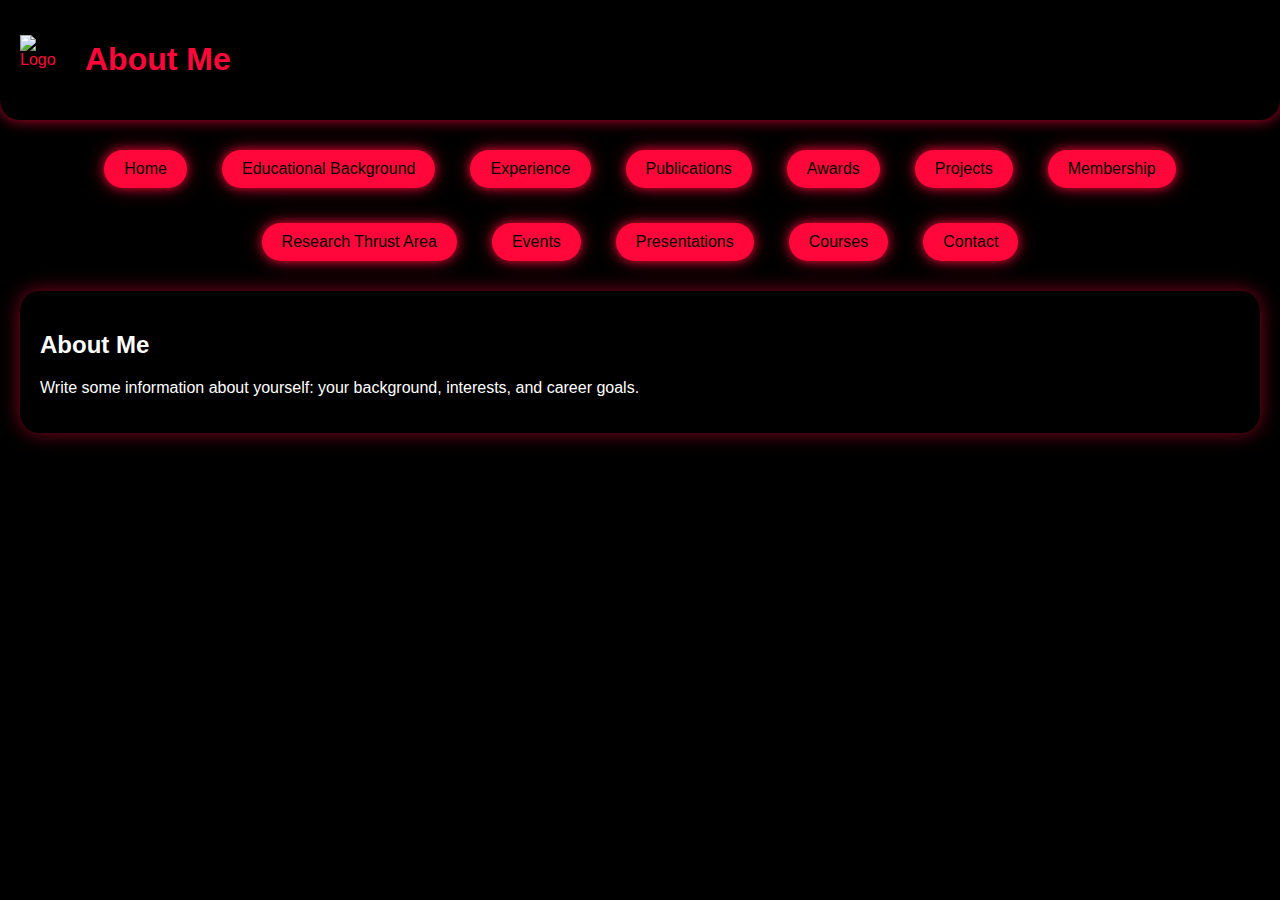
==== about.html @ 23a59198 "Update about.html" ====
<!DOCTYPE html>
<html lang="en">
<head>
    <meta charset="UTF-8">
    <meta name="viewport" content="width=device-width, initial-scale=1.0">
    <title>Home</title>
    <link rel="stylesheet" href="styles.css"> <!-- Add this line -->
</head>
<body>

<header>
    <img src="r.jpeg" alt="Logo" class="logo">
    <h1>About Me</h1>
</header>

<nav>
    <a href="index.html">Home</a>
    <a href="education.html">Educational Background</a>
    <a href="experience.html">Experience</a>
    <a href="publications.html">Publications</a>
    <a href="awards.html">Awards</a>
    <a href="projects.html">Projects</a>
    <a href="membership.html">Membership</a>
    <a href="research.html">Research Thrust Area</a>
    <a href="events.html">Events</a>
    <a href="presentations.html">Presentations</a>
    <a href="courses.html">Courses</a>
    <a href="contact.html">Contact</a>
</nav>

<section>
    <h2>About Me</h2>
    <p>Write some information about yourself: your background, interests, and career goals.</p>
</section>

</body>
</html>
---- styles.css ----
/* Universal styling for body with black background */
body {
    font-family: 'Arial', sans-serif;
    margin: 0;
    padding: 0;
    background-color: #000000; /* Pure black background */
    color: #ffffff; /* White text for readability */
    animation: fadeIn 1s ease-in-out;
}

/* Header styling with black background and neon-red text */
header {
    background-color: #000000; /* Black background */
    color: #ff073a; /* Neon red text */
    text-align: left; /* Align text to the left */
    padding: 20px;
    display: flex; /* Use flexbox for alignment */
    align-items: center; /* Center items vertically */
    border-radius: 0 0 20px 20px;
    box-shadow: 0 0 15px rgba(255, 7, 58, 0.75); /* Soft glowing red edges */
    animation: slideDown 1s ease-in-out;
}

/* Logo styling */
.logo {
    width: 50px; /* Set the width of the logo */
    height: 50px; /* Set the height of the logo */
    margin-right: 15px; /* Space between logo and title */
}

/* Navigation styling with flexbox */
nav {
    display: flex;
    justify-content: center;
    flex-wrap: wrap; /* Allows wrapping when space is limited */
    gap: 15px; /* Adds space between each link */
    margin: 20px 0;
}

/* Neon-red buttons with glowing edges */
nav a {
    margin: 10px;
    text-decoration: none;
    color: #000000; /* Black text inside button */
    padding: 10px 20px;
    border-radius: 25px;
    background-color: #ff073a; /* Neon red background */
    box-shadow: 0 0 10px rgba(255, 7, 58, 0.75), 0 0 20px rgba(255, 7, 58, 0.5); /* Glowing effect */
    transition: background-color 0.3s ease, transform 0.3s ease, box-shadow 0.3s ease;
    white-space: nowrap; /* Prevents text from breaking into multiple lines */
}

/* Hover effect for buttons with increased glow */
nav a:hover {
    background-color: #ff3b5b; /* Slightly lighter neon-red */
    color: #000000; /* Keep text black */
    transform: scale(1.05);
    box-shadow: 0 0 20px rgba(255, 7, 58, 0.9), 0 0 30px rgba(255, 7, 58, 0.6); /* Stronger glow on hover */
}

/* Section styling with black background and neon-red soft-glow edges */
section {
    padding: 20px;
    background-color: #000000; /* Black background */
    border-radius: 20px;
    margin: 20px;
    color: #ffffff; /* White text */
    box-shadow: 0 0 20px rgba(255, 7, 58, 0.5); /* Glowing edges for sections */
    animation: fadeUp 1s ease;
}

/* Soft animation keyframes */
@keyframes fadeIn {
    from {
        opacity: 0;
    }
    to {
        opacity: 1;
    }
}

@keyframes slideDown {
    from {
        transform: translateY(-50px);
        opacity: 0;
    }
    to {
        transform: translateY(0);
        opacity: 1;
    }
}

@keyframes fadeUp {
    from {
        transform: translateY(30px);
        opacity: 0;
    }
    to {
        transform: translateY(0);
        opacity: 1;
    }
}

/* Footer styling with black background and neon-red glow */
footer {
    text-align: center;
    padding: 20px;
    background-color: #000000; /* Black background */
    color: #ff073a; /* Neon-red text */
    border-radius: 20px 20px 0 0;
    box-shadow: 0 0 15px rgba(255, 7, 58, 0.75); /* Soft glowing red edges */
    position: relative;
    bottom: 0;
    width: 100%;
    margin-top: 40px;
    animation: fadeIn 1.5s ease-in-out;
}

/* Add soft transition to all buttons and links */
button, a {
    transition: all 0.3s ease;
}
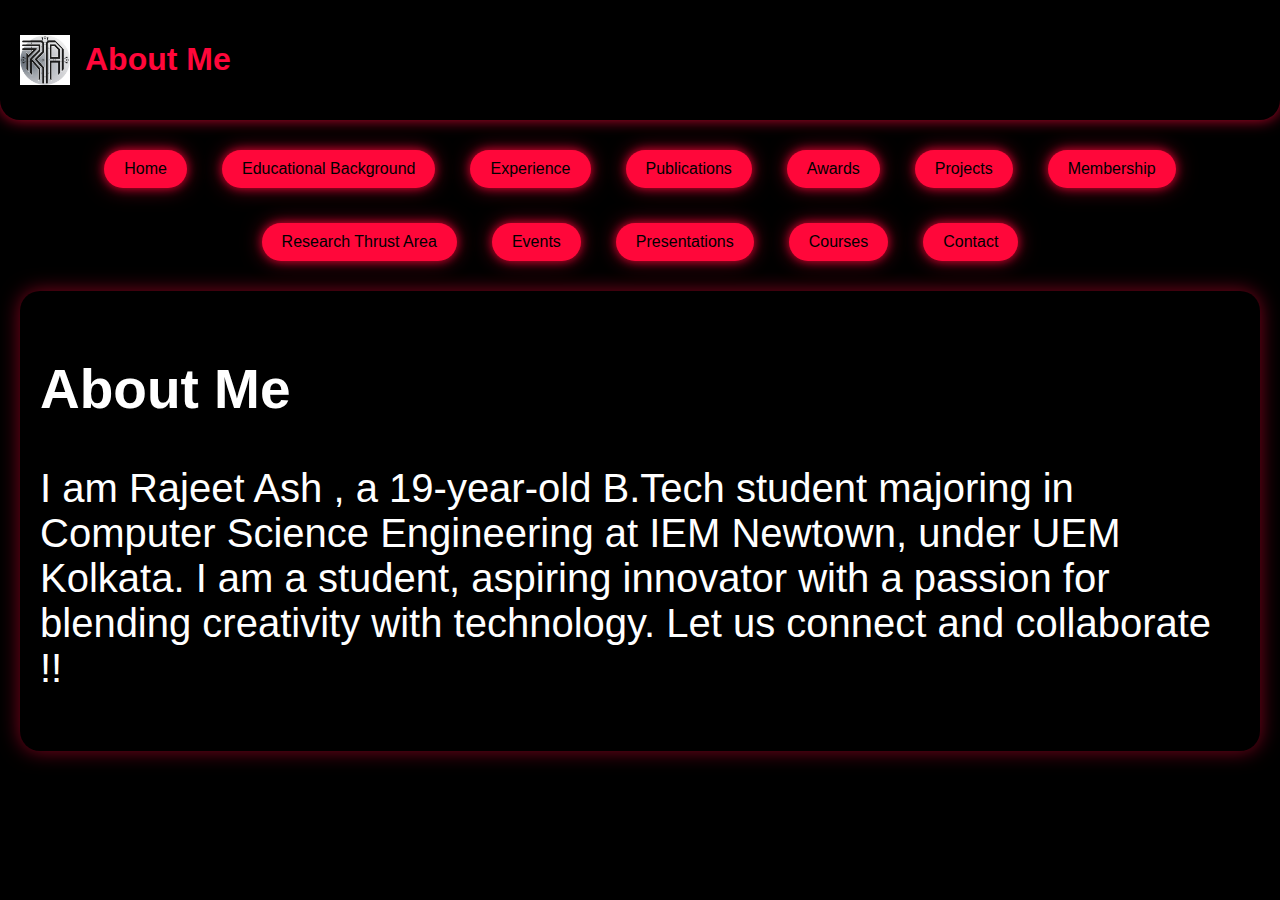
==== commit 54bdd50f: "Update about.html" ====
--- a/about.html
+++ b/about.html
@@ -29,8 +29,10 @@
 </nav>
 
 <section>
-    <h2>About Me</h2>
-    <p>Write some information about yourself: your background, interests, and career goals.</p>
+    <h2 style="font-size:55px; ">About Me</h2>
+    <p style="font-size:40px; ">I am Rajeet Ash , a 19-year-old B.Tech student majoring in Computer Science Engineering at IEM Newtown, under UEM Kolkata.
+        I am a student, aspiring innovator with a passion for blending creativity with technology.
+        Let us connect and collaborate !! </p>
 </section>
 
 </body>
--- a/styles.css
+++ b/styles.css
@@ -69,6 +69,108 @@
     animation: fadeUp 1s ease;
 }
 
+/* Educational section styling */
+.education-section {
+    padding: 20px;
+    background-color: #000000; /* Black background */
+    border-radius: 20px;
+    margin: 20px;
+    color: #ffffff; /* White text */
+    box-shadow: 0 0 20px rgba(255, 7, 58, 0.5); /* Glowing edges for sections */
+}
+
+/* Scrollable frames container */
+.scrollable-frames {
+    display: flex;
+    overflow-x: auto; /* Enable horizontal scrolling */
+    padding: 10px;
+    scroll-behavior: smooth; /* Smooth scroll */
+}
+
+/* Frame styling */
+.frame {
+    background-color: #222; /* Dark background for frames */
+    border-radius: 10px;
+    width: 300px; /* Set width of each frame */
+    margin-right: 20px; /* Space between frames */
+    padding: 20px;
+    box-shadow: 0 0 15px rgba(255, 7, 58, 0.5); /* Glowing effect */
+    flex: none; /* Prevent frames from shrinking */
+    transition: transform 0.3s ease; /* Transition for motion blur */
+}
+
+/* Logo inside frames */
+.frame-logo {
+    width: 50px; /* Width of the logo in frames */
+    height: 50px; /* Height of the logo in frames */
+    display: block; /* Make it block-level */
+    margin: 0 auto 10px; /* Center the logo */
+}
+
+/* Heading inside frames */
+h3 {
+    text-align: center; /* Center the heading */
+    margin-bottom: 10px; /* Space below heading */
+}
+
+/* Motion blur effect on scroll */
+.scrollable-frames::-webkit-scrollbar {
+    height: 8px; /* Scrollbar height */
+}
+
+.scrollable-frames::-webkit-scrollbar-thumb {
+    background: rgba(255, 7, 58, 0.5); /* Scrollbar color */
+    border-radius: 10px; /* Rounded corners */
+}
+
+.scrollable-frames::-webkit-scrollbar-thumb:hover {
+    background: rgba(255, 7, 58, 0.8); /* Darker on hover */
+}
+
+.scrollable-frames:hover .frame {
+    transform: translateZ(0) scale(1.05); /* Slight scale on hover for motion blur effect */
+}
+
+/* Form styling */
+form {
+    background-color: #222; /* Dark background for the form */
+    padding: 20px;
+    border-radius: 10px;
+    box-shadow: 0 0 15px rgba(255, 7, 58, 0.5); /* Glowing effect for the form */
+}
+
+/* Input and textarea styling */
+input[type="text"], input[type="email"], textarea {
+    width: calc(100% - 20px); /* Full width minus padding */
+    padding: 10px;
+    border: 1px solid #ff073a; /* Neon red border */
+    border-radius: 5px;
+    background-color: #333; /* Dark background for inputs */
+    color: #ffffff; /* White text */
+}
+
+input[type="text"]:focus, input[type="email"]:focus, textarea:focus {
+    outline: none;
+    border: 1px solid #ff073a; /* Change border color on focus */
+    box-shadow: 0 0 10px rgba(255, 7, 58, 0.5); /* Glowing effect on focus */
+}
+
+/* Button styling */
+button {
+    background-color: #ff073a; /* Neon red */
+    color: #000; /* Black text */
+    border: none;
+    border-radius: 5px;
+    padding: 10px 20px;
+    cursor: pointer;
+    transition: background-color 0.3s ease, box-shadow 0.3s ease;
+}
+
+button:hover {
+    background-color: #ff3b5b; /* Lighter red on hover */
+    box-shadow: 0 0 10px rgba(255, 7, 58, 0.9); /* Glowing effect on hover */
+}
+
 /* Soft animation keyframes */
 @keyframes fadeIn {
     from {
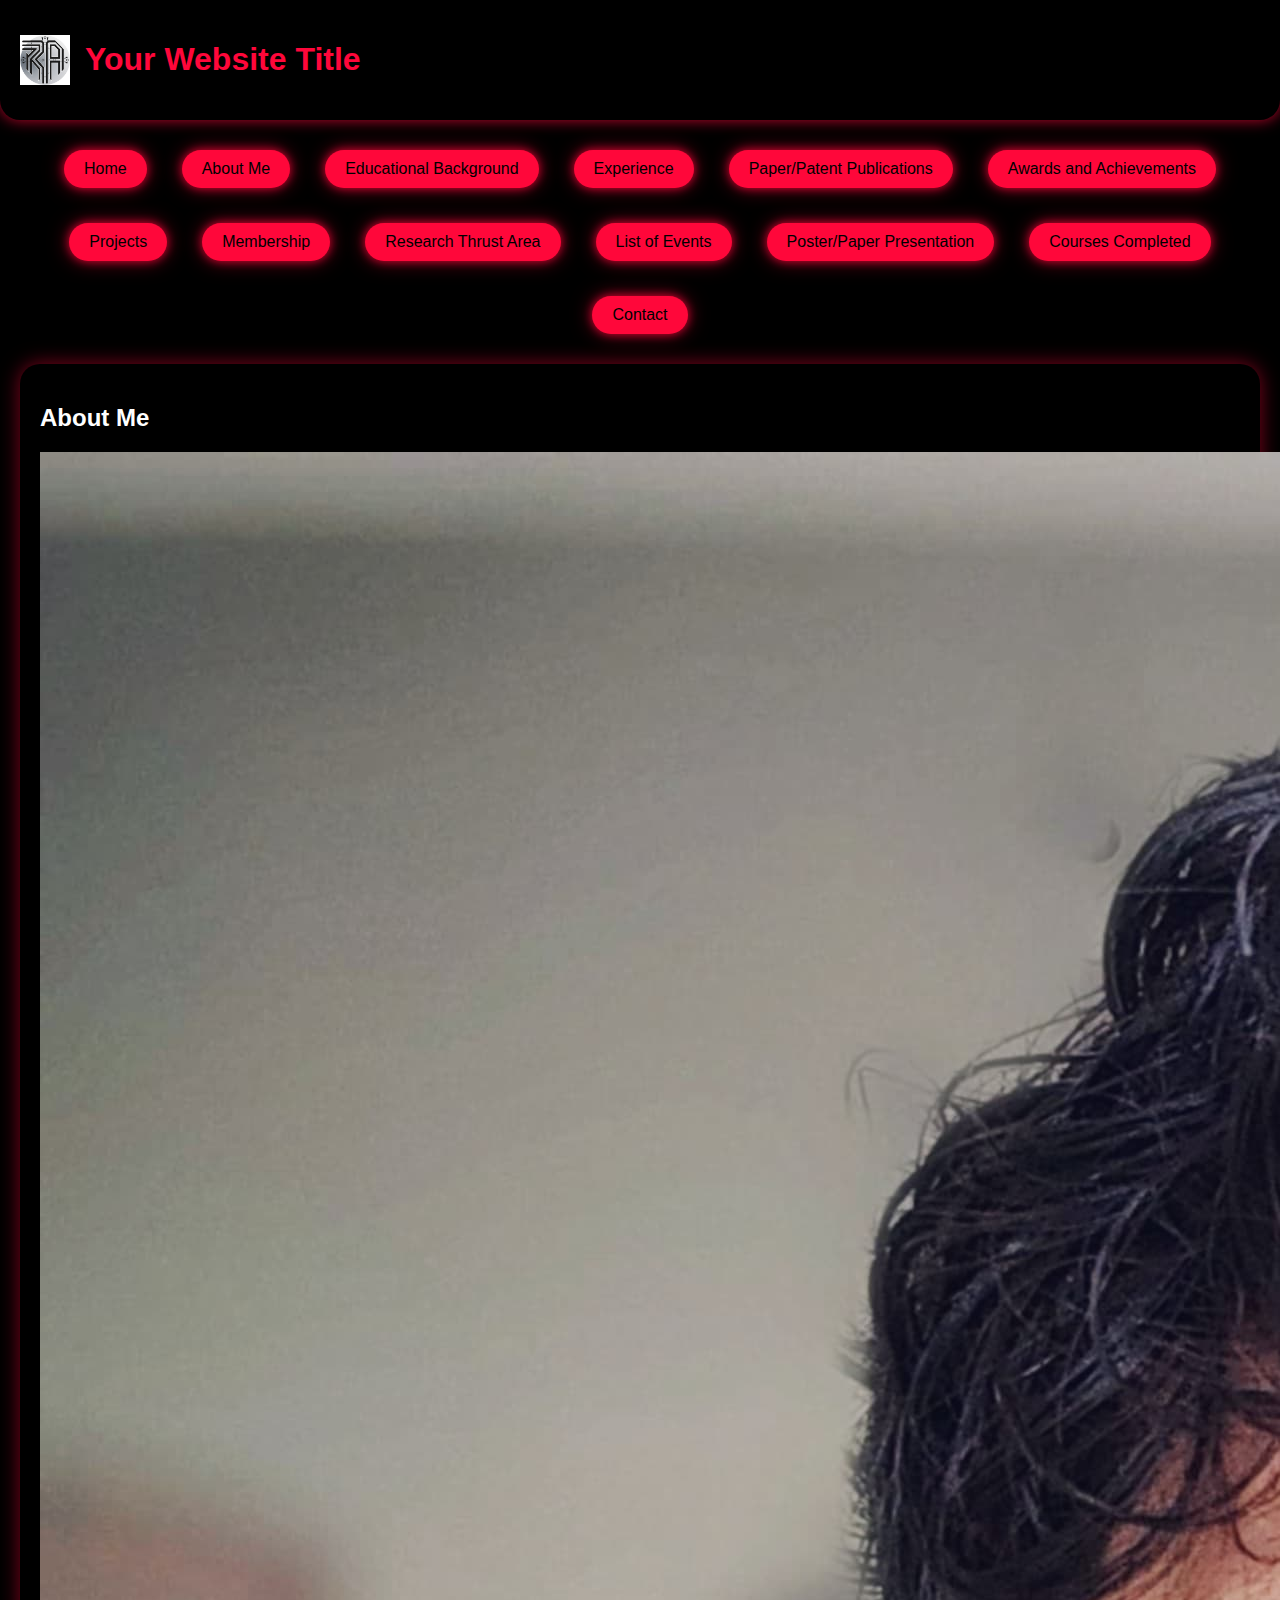
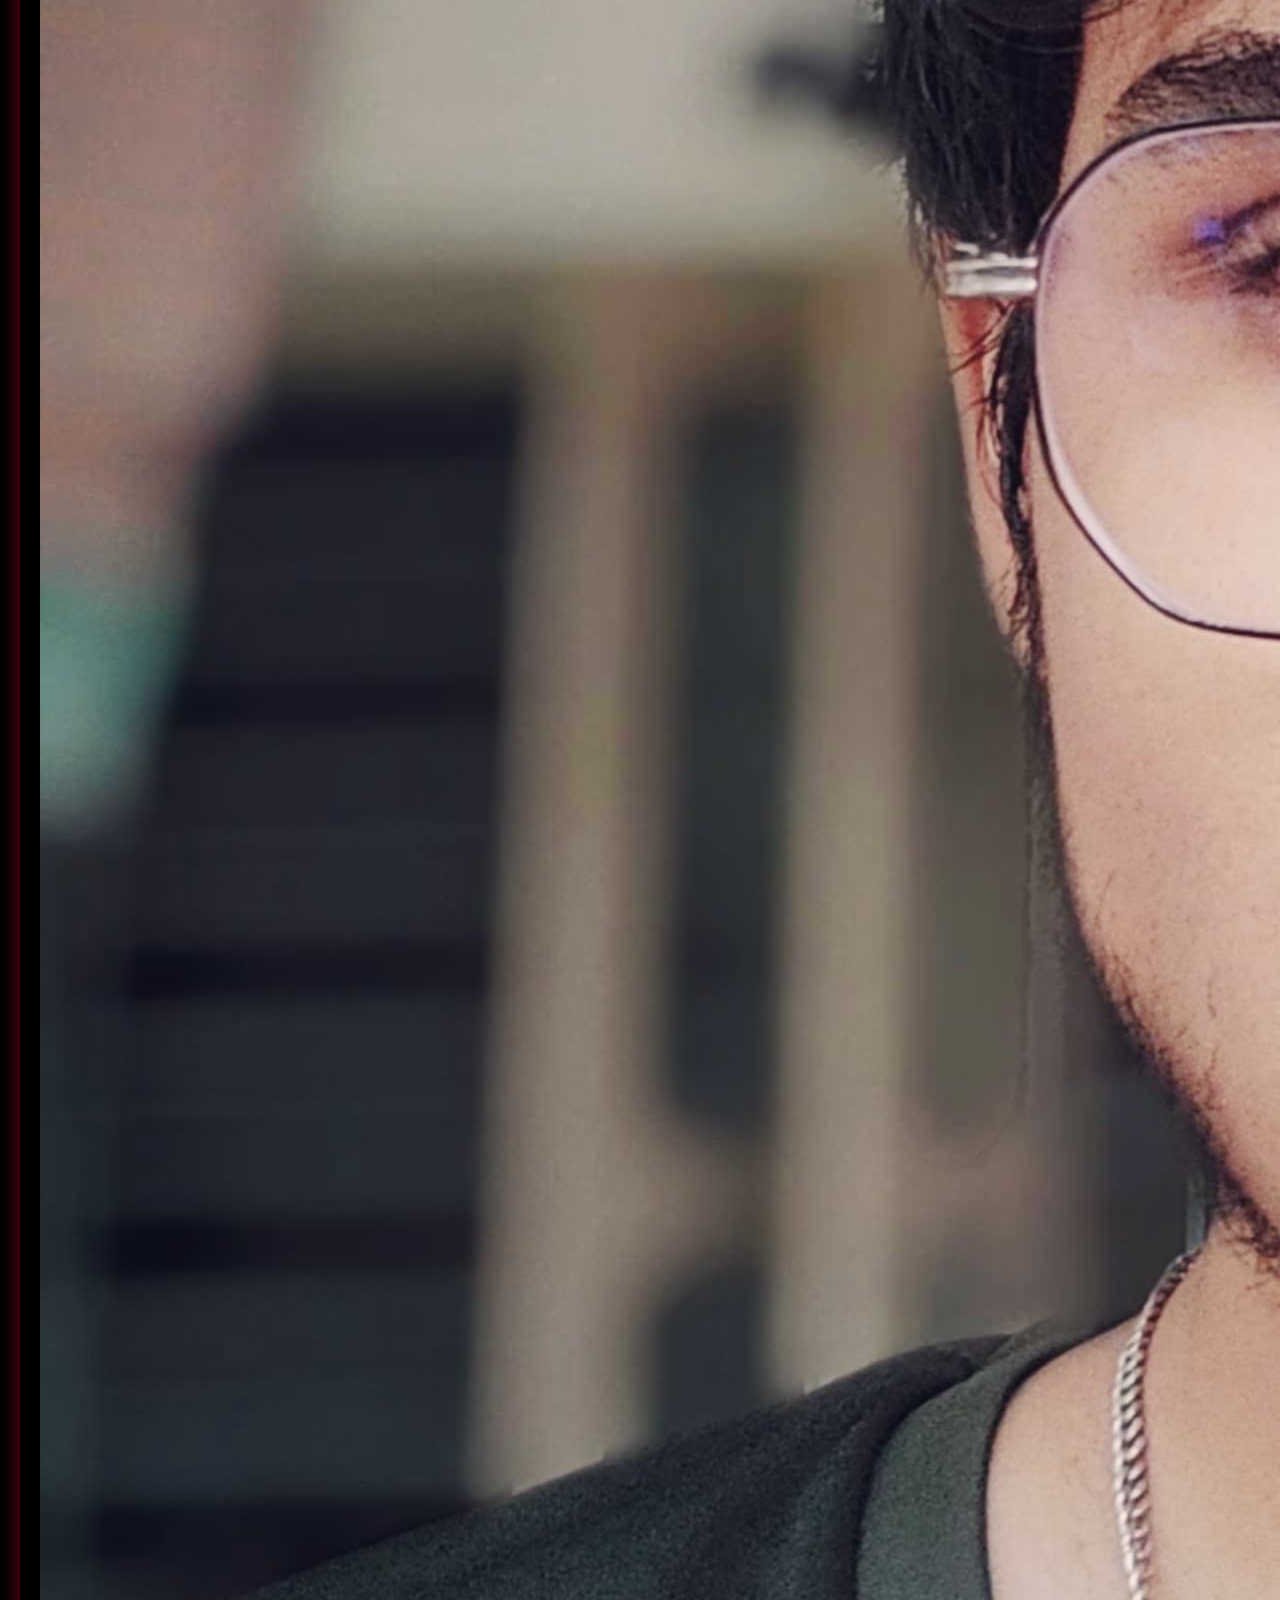
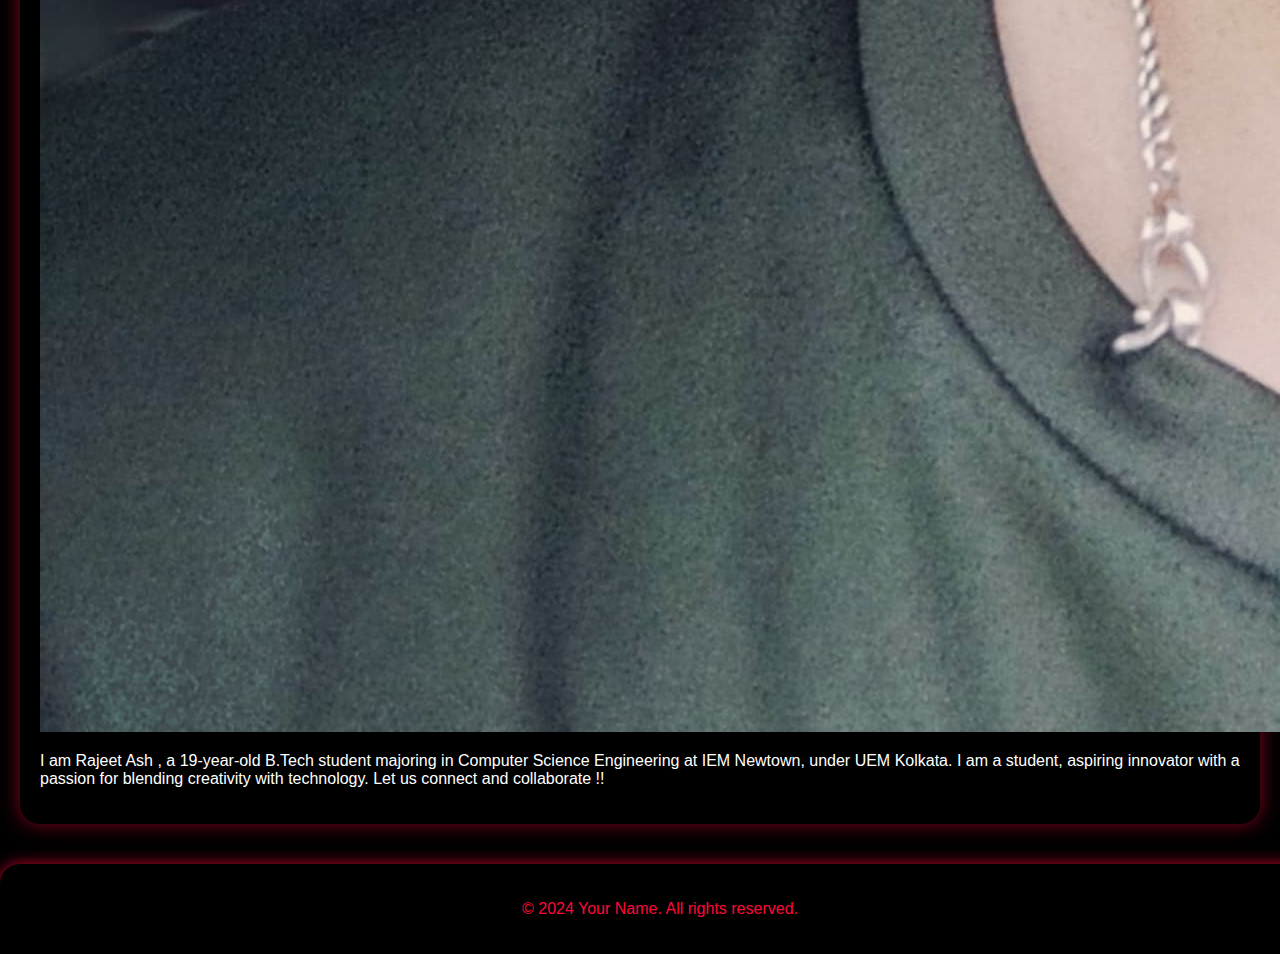
==== commit ef688749: "Update about.html" ====
--- a/about.html
+++ b/about.html
@@ -3,37 +3,43 @@
 <head>
     <meta charset="UTF-8">
     <meta name="viewport" content="width=device-width, initial-scale=1.0">
-    <title>Home</title>
-    <link rel="stylesheet" href="styles.css"> <!-- Add this line -->
+    <title>About Me</title>
+    <link rel="stylesheet" href="styles.css"> <!-- Link to your CSS file -->
 </head>
 <body>
+    <header>
+        <img src="r.jpeg" alt="Logo" class="logo">
+        <h1>Your Website Title</h1>
+    </header>
+    
+    <nav>
+        <a href="home.html">Home</a>
+        <a href="about.html">About Me</a>
+        <a href="education.html">Educational Background</a>
+        <a href="experience.html">Experience</a>
+        <a href="publications.html">Paper/Patent Publications</a>
+        <a href="awards.html">Awards and Achievements</a>
+        <a href="projects.html">Projects</a>
+        <a href="membership.html">Membership</a>
+        <a href="research.html">Research Thrust Area</a>
+        <a href="events.html">List of Events</a>
+        <a href="presentations.html">Poster/Paper Presentation</a>
+        <a href="courses.html">Courses Completed</a>
+        <a href="contact.html">Contact</a>
+    </nav>
 
-<header>
-    <img src="r.jpeg" alt="Logo" class="logo">
-    <h1>About Me</h1>
-</header>
+    <section class="about-section">
+        <h2>About Me</h2>
+        <div class="profile-image-container">
+            <img src="rash.jpg" alt="Your Name" class="profile-image">
+        </div>
+        <p>I am Rajeet Ash , a 19-year-old B.Tech student majoring in Computer Science Engineering at IEM Newtown, under UEM Kolkata.
+        I am a student, aspiring innovator with a passion for blending creativity with technology.
+        Let us connect and collaborate !!</p>
+    </section>
 
-<nav>
-    <a href="index.html">Home</a>
-    <a href="education.html">Educational Background</a>
-    <a href="experience.html">Experience</a>
-    <a href="publications.html">Publications</a>
-    <a href="awards.html">Awards</a>
-    <a href="projects.html">Projects</a>
-    <a href="membership.html">Membership</a>
-    <a href="research.html">Research Thrust Area</a>
-    <a href="events.html">Events</a>
-    <a href="presentations.html">Presentations</a>
-    <a href="courses.html">Courses</a>
-    <a href="contact.html">Contact</a>
-</nav>
-
-<section>
-    <h2 style="font-size:55px; ">About Me</h2>
-    <p style="font-size:40px; ">I am Rajeet Ash , a 19-year-old B.Tech student majoring in Computer Science Engineering at IEM Newtown, under UEM Kolkata.
-        I am a student, aspiring innovator with a passion for blending creativity with technology.
-        Let us connect and collaborate !! </p>
-</section>
-
+    <footer>
+        <p>&copy; 2024 Your Name. All rights reserved.</p>
+    </footer>
 </body>
 </html>
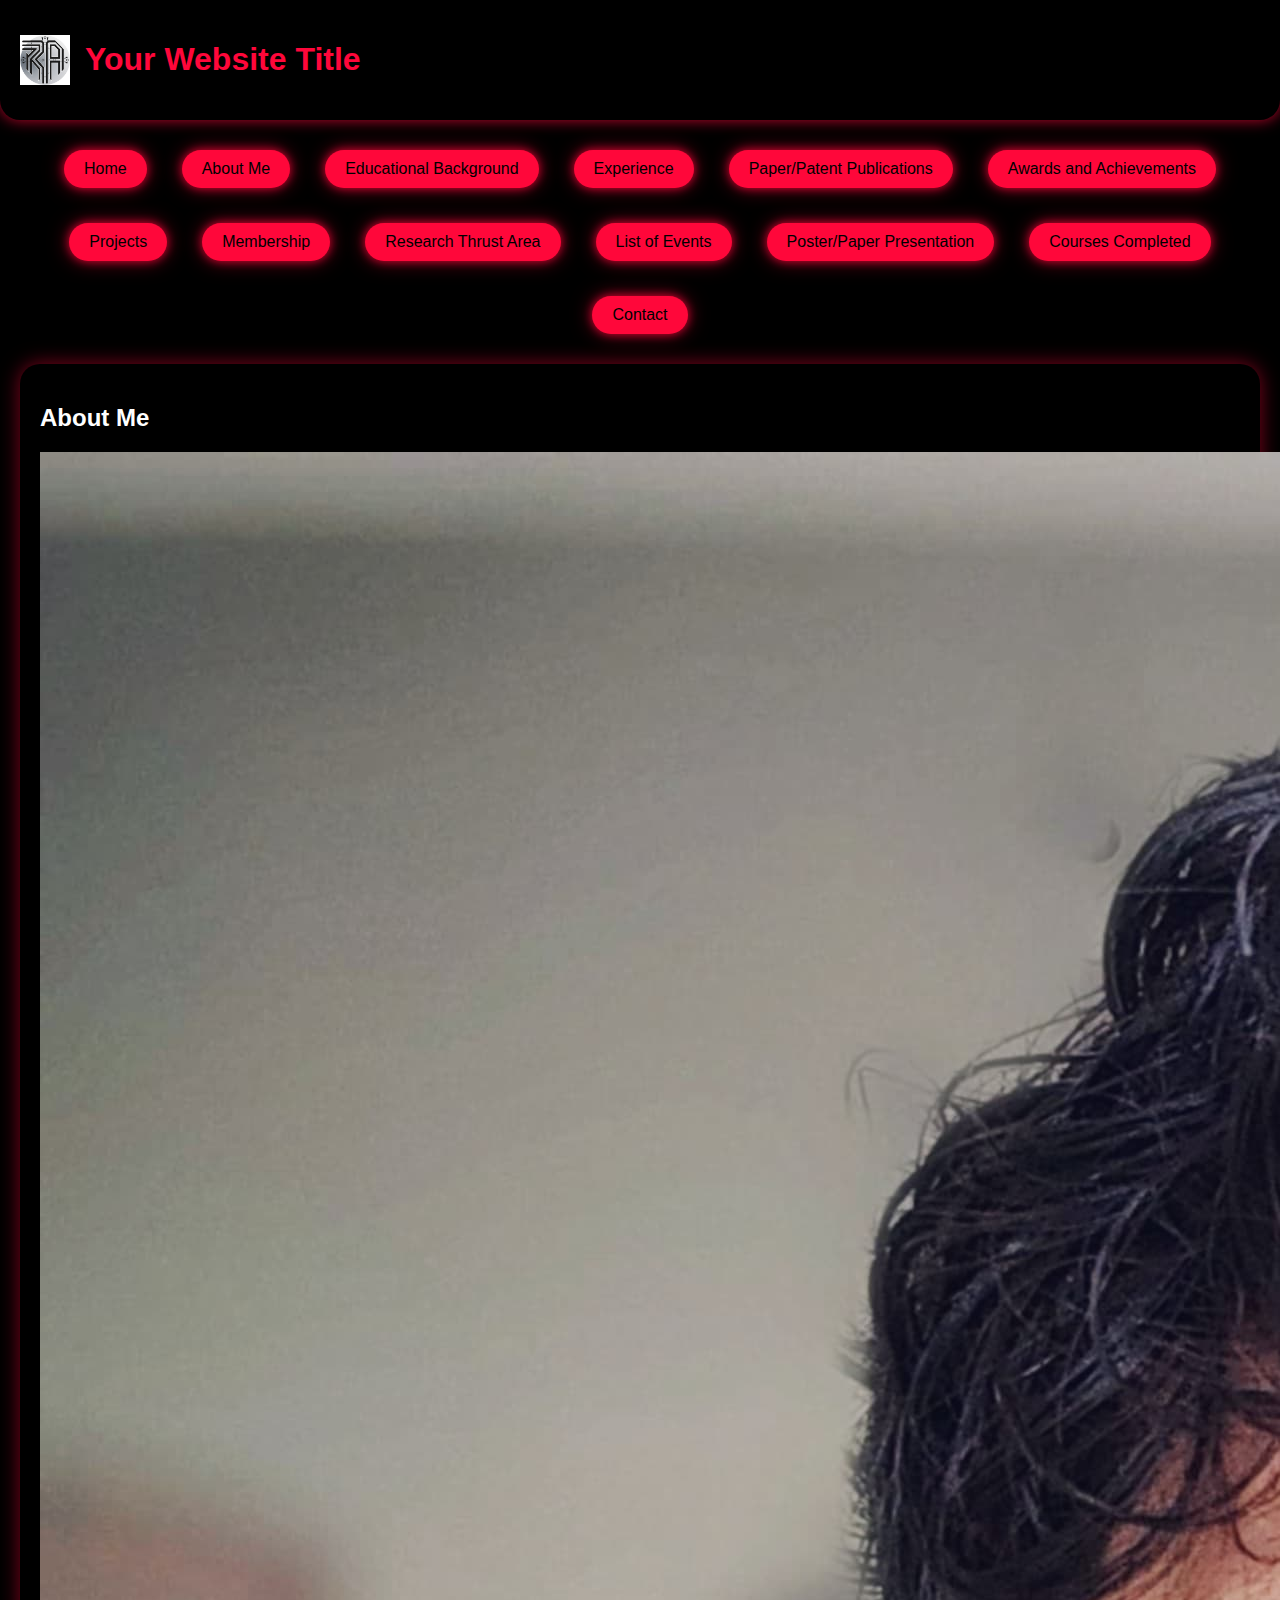
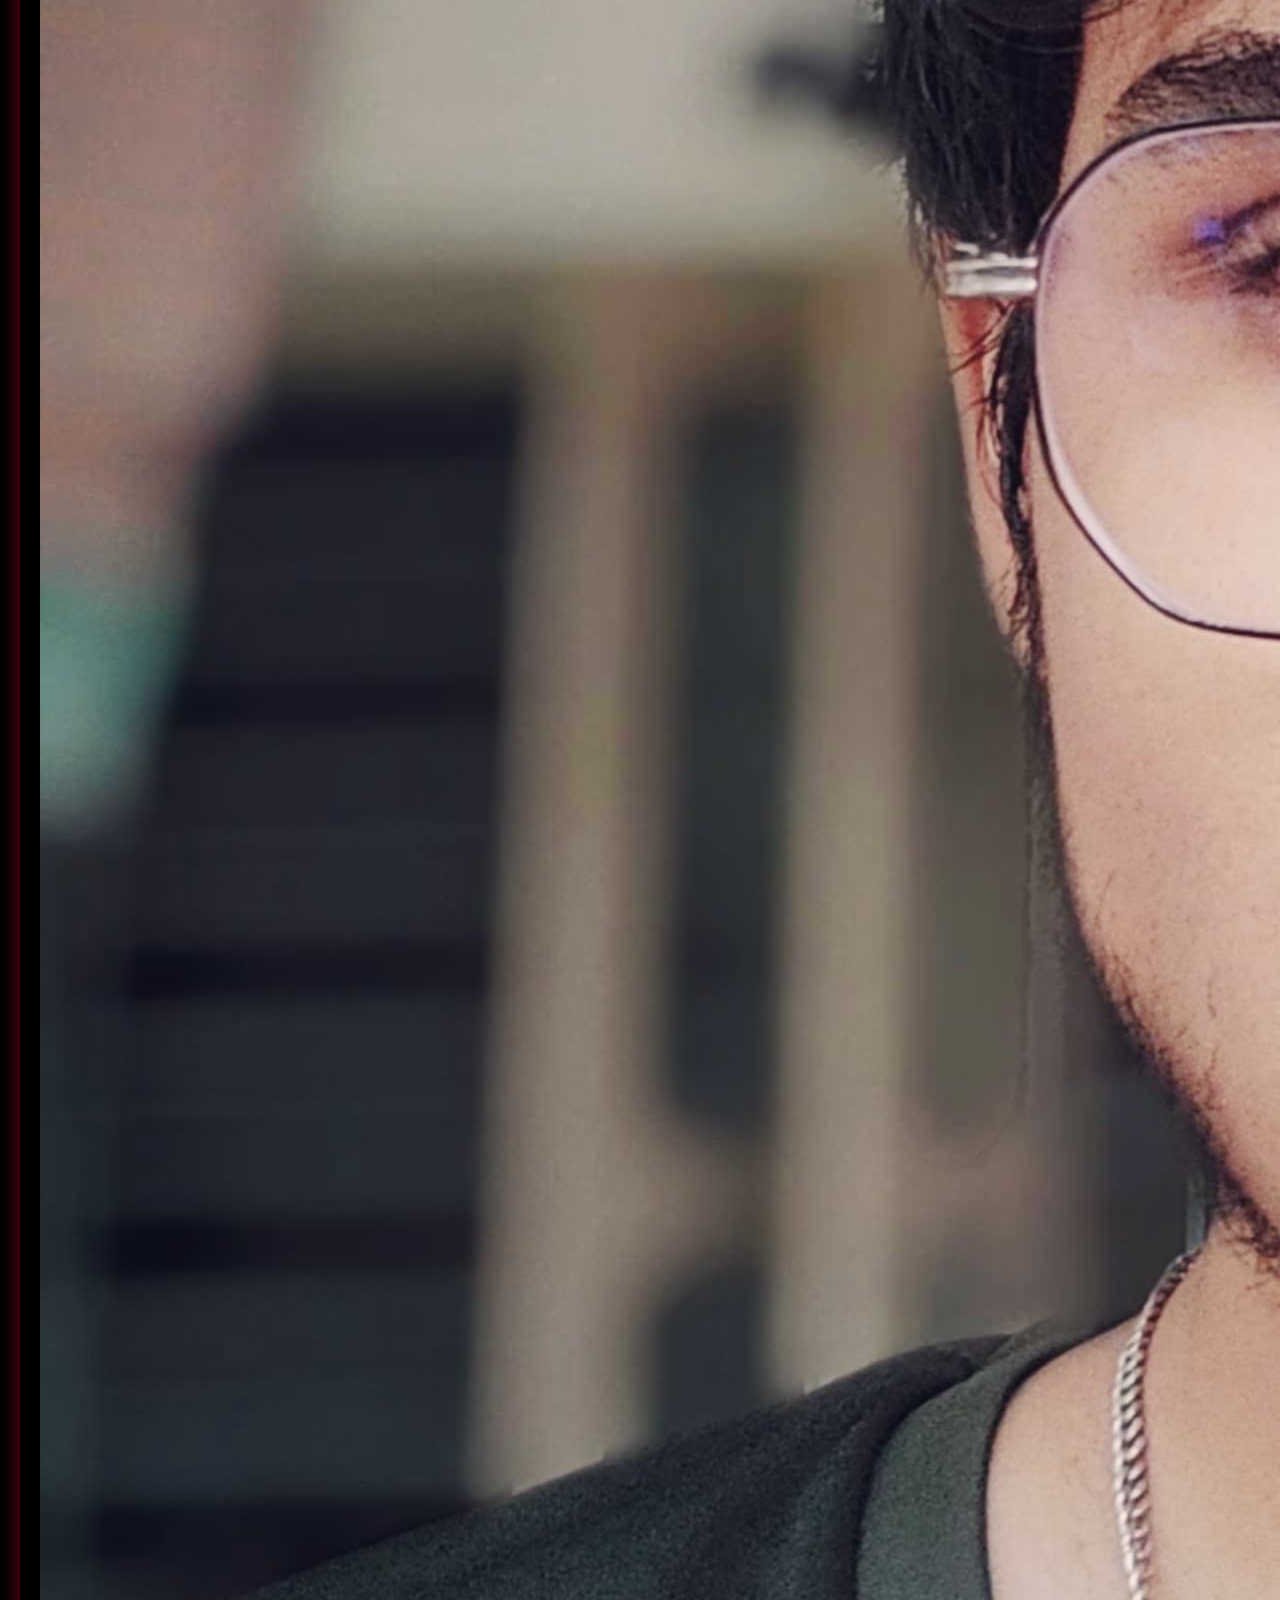
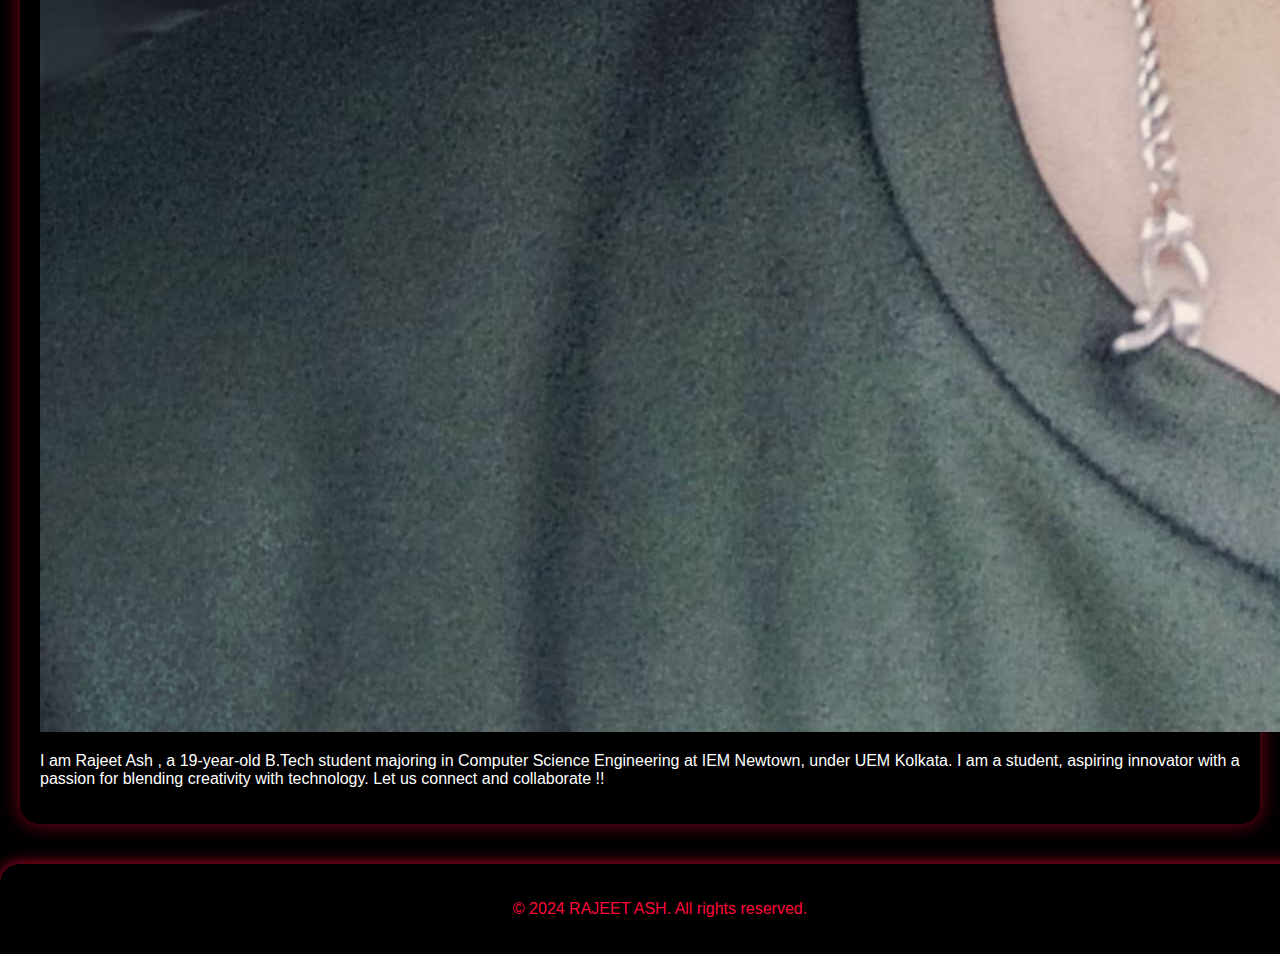
==== commit efe28bc7: "Update about.html" ====
--- a/about.html
+++ b/about.html
@@ -1,4 +1,4 @@
-<!DOCTYPE html>
+    <!DOCTYPE html>
 <html lang="en">
 <head>
     <meta charset="UTF-8">
@@ -39,7 +39,7 @@
     </section>
 
     <footer>
-        <p>&copy; 2024 Your Name. All rights reserved.</p>
+        <p>&copy; 2024 RAJEET ASH. All rights reserved.</p>
     </footer>
 </body>
 </html>
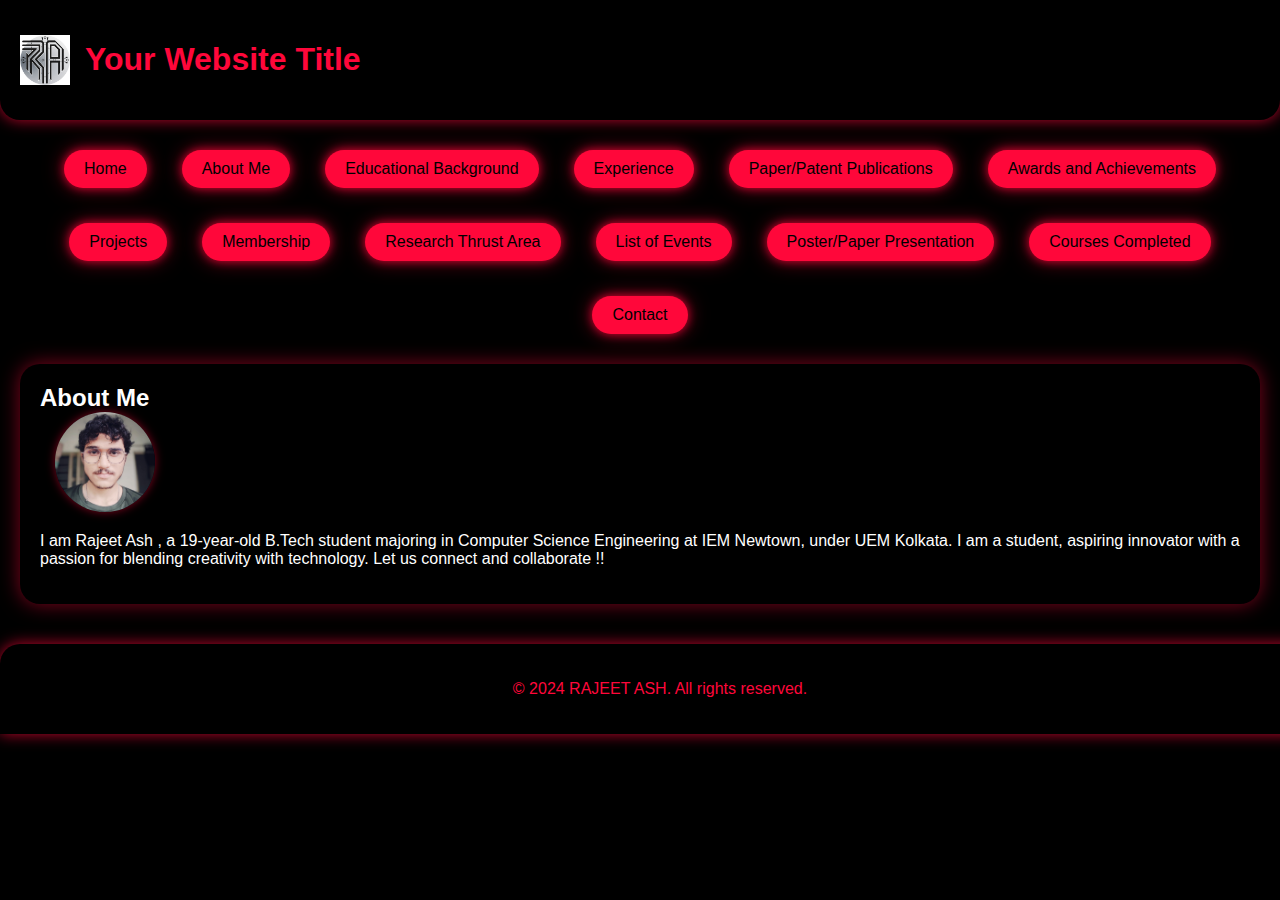
==== commit 12b5c2f1: "Update about.html" ====
--- a/about.html
+++ b/about.html
@@ -13,7 +13,7 @@
     </header>
     
     <nav>
-        <a href="home.html">Home</a>
+        <a href="index.html">Home</a>
         <a href="about.html">About Me</a>
         <a href="education.html">Educational Background</a>
         <a href="experience.html">Experience</a>
--- a/styles.css
+++ b/styles.css
@@ -66,17 +66,38 @@
     margin: 20px;
     color: #ffffff; /* White text */
     box-shadow: 0 0 20px rgba(255, 7, 58, 0.5); /* Glowing edges for sections */
-    animation: fadeUp 1s ease;
-}
-
-/* Educational section styling */
-.education-section {
+}
+
+/* About section styling */
+.about-section {
     padding: 20px;
     background-color: #000000; /* Black background */
     border-radius: 20px;
     margin: 20px;
     color: #ffffff; /* White text */
     box-shadow: 0 0 20px rgba(255, 7, 58, 0.5); /* Glowing edges for sections */
+}
+
+/* About header styling */
+.about-header {
+    display: flex; /* Use flexbox for alignment */
+    align-items: center; /* Center items vertically */
+    justify-content: space-between; /* Space between header and image */
+}
+
+/* Circular profile image styling */
+.profile-image {
+    width: 100px; /* Set desired width */
+    height: 100px; /* Set desired height */
+    border-radius: 50%; /* Makes the image circular */
+    object-fit: cover; /* Ensures the image covers the container */
+    margin-left: 15px; /* Space between the heading and the image */
+    box-shadow: 0 0 10px rgba(255, 7, 58, 0.5); /* Glowing effect for the image */
+}
+
+/* Adjusting the header */
+h2 {
+    margin: 0; /* Remove default margin */
 }
 
 /* Scrollable frames container */
@@ -215,10 +236,5 @@
     bottom: 0;
     width: 100%;
     margin-top: 40px;
-    animation: fadeIn 1.5s ease-in-out;
-}
-
-/* Add soft transition to all buttons and links */
-button, a {
-    transition: all 0.3s ease;
-}
+    animation: fadeIn 1s ease-in-out; /* Fade-in effect for footer */
+}
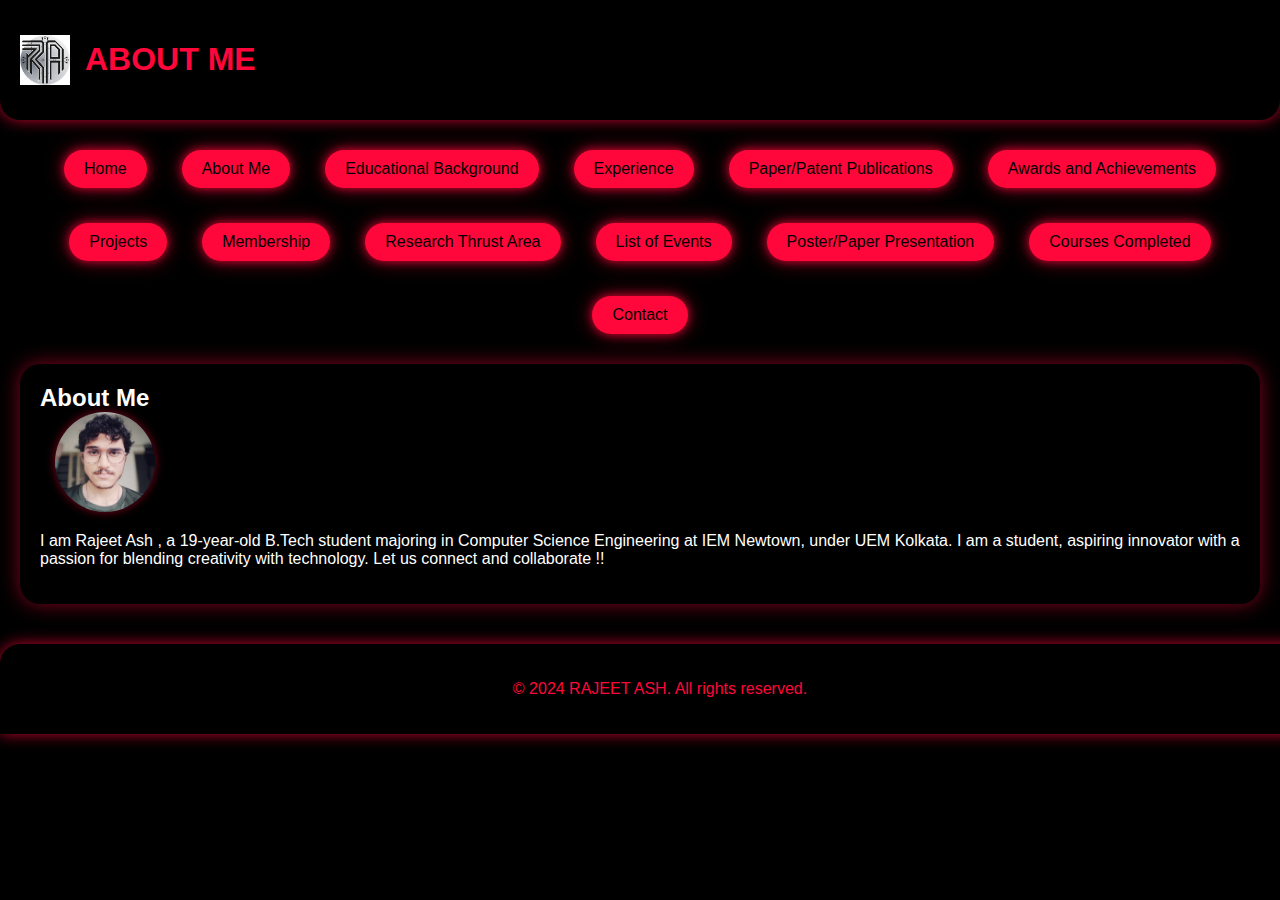
==== commit ee1cbd44: "Update about.html" ====
--- a/about.html
+++ b/about.html
@@ -9,7 +9,7 @@
 <body>
     <header>
         <img src="r.jpeg" alt="Logo" class="logo">
-        <h1>Your Website Title</h1>
+        <h1>ABOUT ME</h1>
     </header>
     
     <nav>
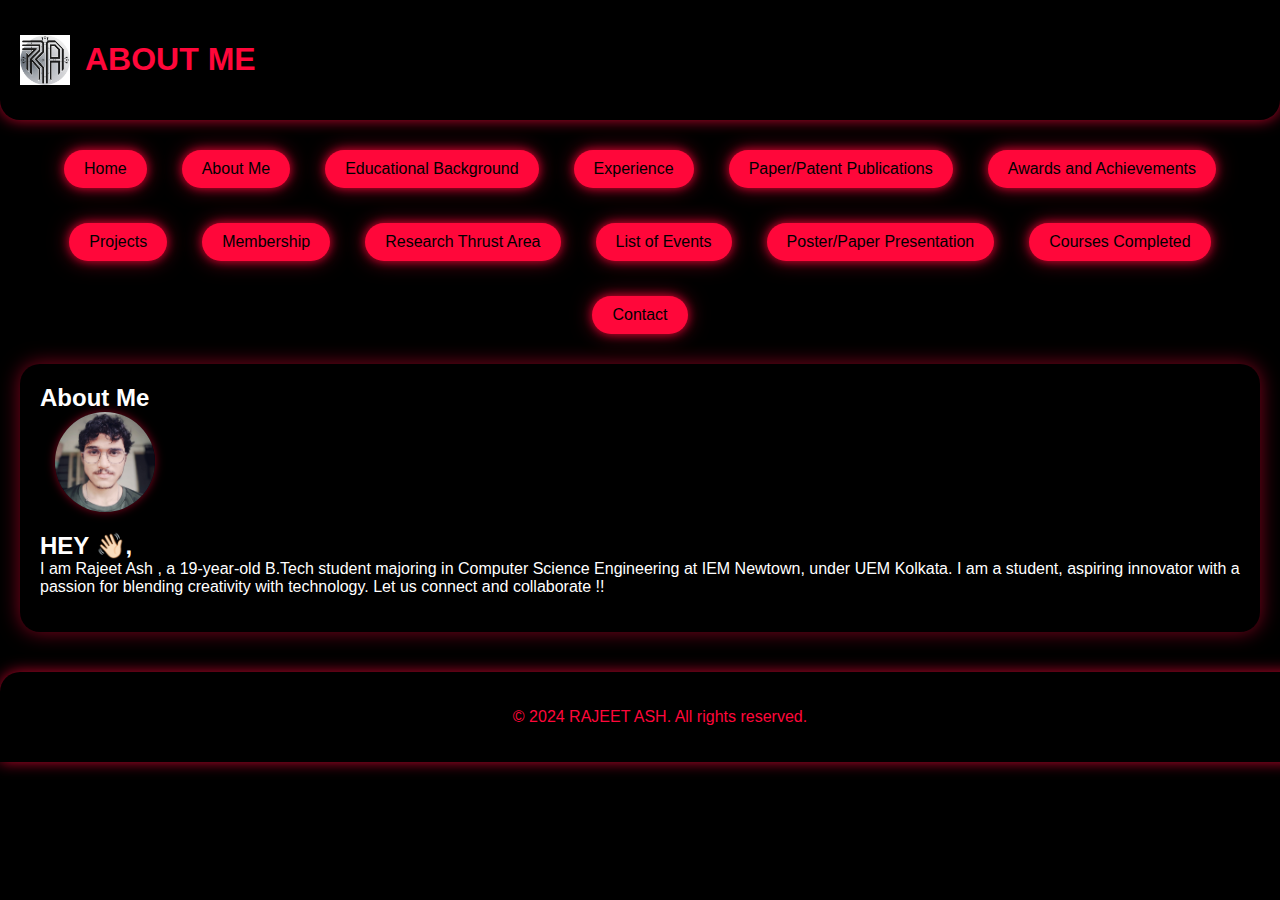
==== commit 6717f44f: "Update about.html" ====
--- a/about.html
+++ b/about.html
@@ -4,7 +4,7 @@
     <meta charset="UTF-8">
     <meta name="viewport" content="width=device-width, initial-scale=1.0">
     <title>About Me</title>
-    <link rel="stylesheet" href="styles.css"> <!-- Link to your CSS file -->
+    <link rel="stylesheet" href="styles.css">
 </head>
 <body>
     <header>
@@ -33,7 +33,7 @@
         <div class="profile-image-container">
             <img src="rash.jpg" alt="Your Name" class="profile-image">
         </div>
-        <p>I am Rajeet Ash , a 19-year-old B.Tech student majoring in Computer Science Engineering at IEM Newtown, under UEM Kolkata.
+        <p><h2>HEY 👋🏻, </h2>I am Rajeet Ash , a 19-year-old B.Tech student majoring in Computer Science Engineering at IEM Newtown, under UEM Kolkata.
         I am a student, aspiring innovator with a passion for blending creativity with technology.
         Let us connect and collaborate !!</p>
     </section>
